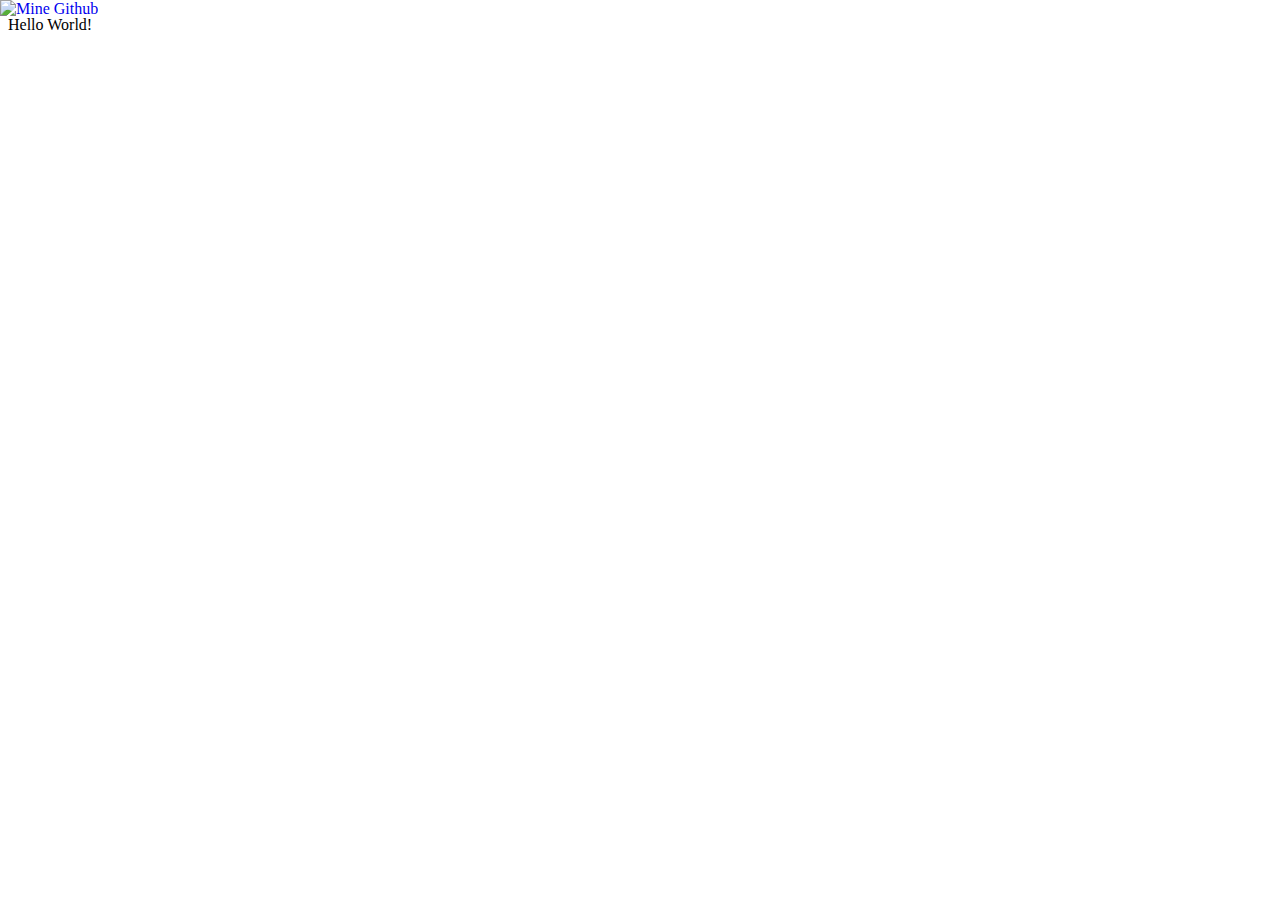
==== index.html @ 8ca2a5d4 "changes to index.html" ====
<!DOCTYPE html>
<html><head><title>
	Nik Raienko
</title>
	<link rel="stylesheet" href="/style.css">
	<link rel="stylesheet" href="//fonts.googleapis.com/css?family=Open+Sans:300,400,600,700&amp;amp;subset=latin,latin-ext">
	<meta http-equiv="Content-Type" content="text/html; charset=UTF-8">
	<script src="http://ajax.googleapis.com/ajax/libs/jquery/1.11.0/jquery.min.js"></script>
	<script src="app.js"></script>
</head>

<body>
	<a href="https://github.com/enaqx"><img style="position: absolute; top: 0; left: 0; border: 0;" src="//s3.amazonaws.com/github/ribbons/forkme_left_white_ffffff.png" alt="Mine Github"></a>
	<p>Hello World!</p>
</body>
</html>
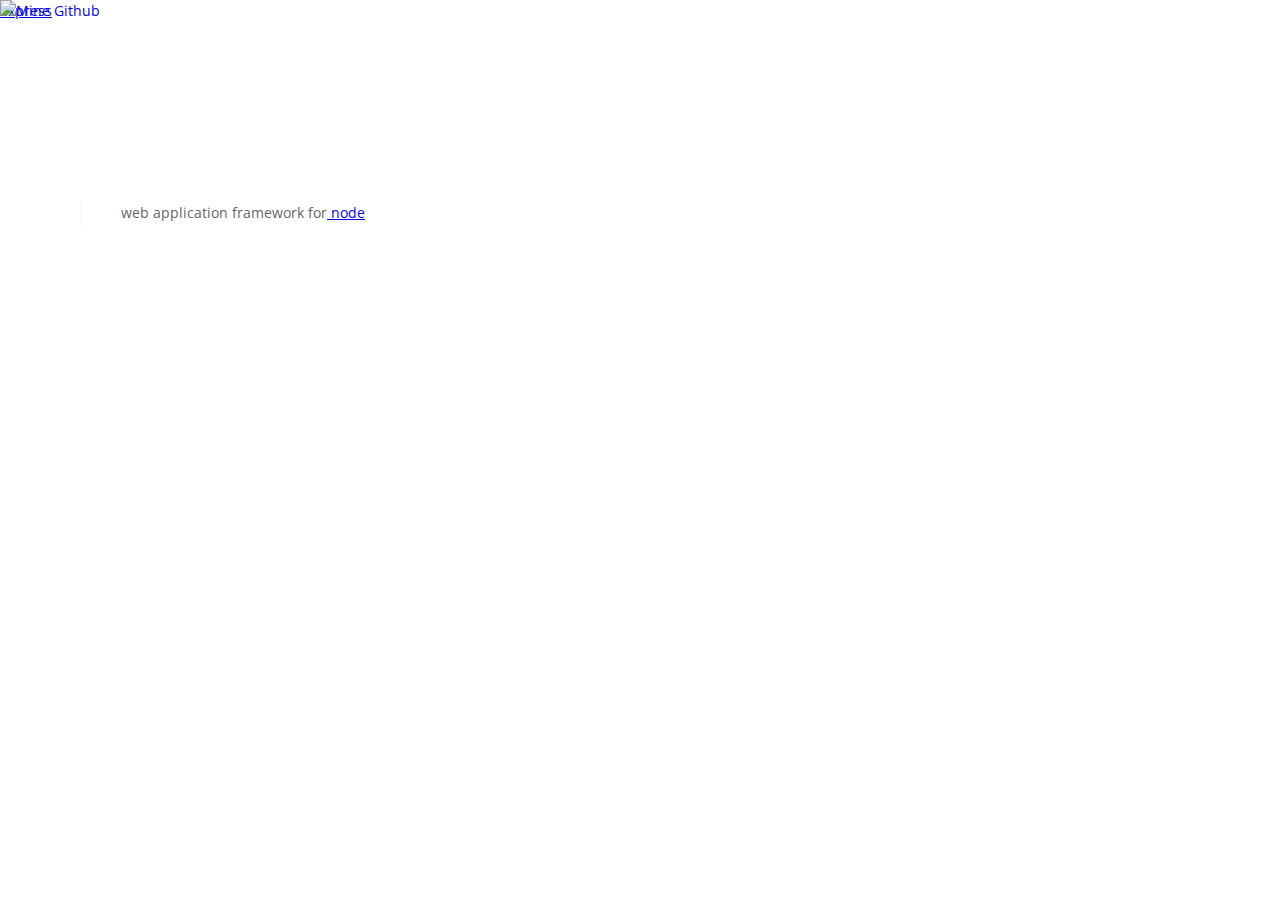
==== commit dc1d7947: "changes to index.html" ====
--- a/index.html
+++ b/index.html
@@ -11,6 +11,9 @@
 
 <body>
 	<a href="https://github.com/enaqx"><img style="position: absolute; top: 0; left: 0; border: 0;" src="//s3.amazonaws.com/github/ribbons/forkme_left_white_ffffff.png" alt="Mine Github"></a>
-	<p>Hello World!</p>
+	<a href="/" class="express">express</a>
+	<section id="logo">
+	<span class="description">web application framework for<a href="http://nodejs.org"> node</a></span>
+	</section>
 </body>
 </html>--- a/style.css
+++ b/style.css
@@ -0,0 +1,29 @@
+* {
+  -webkit-box-sizing: border-box;
+  -moz-box-sizing: border-box;
+  box-sizing: border-box;
+}
+
+body {
+  font: 400 14px/1.6 "Open Sans", sans-serif;
+  margin: 0;
+  padding: 0;
+  color: #666;
+}
+
+h1, h2, h3 {
+  margin: 5px 0;
+  font-weight: normal;
+  color: #353535;
+  -webkit-font-smoothing: antialiased;
+}
+
+#logo {
+  margin-top: 180px;
+  margin-bottom: 180px;
+  margin-left: 80px;
+  padding-left: 40px;
+  width: 440px;
+  border-left: 1px dotted #eee;
+  -webkit-font-smoothing: antialiased;
+}
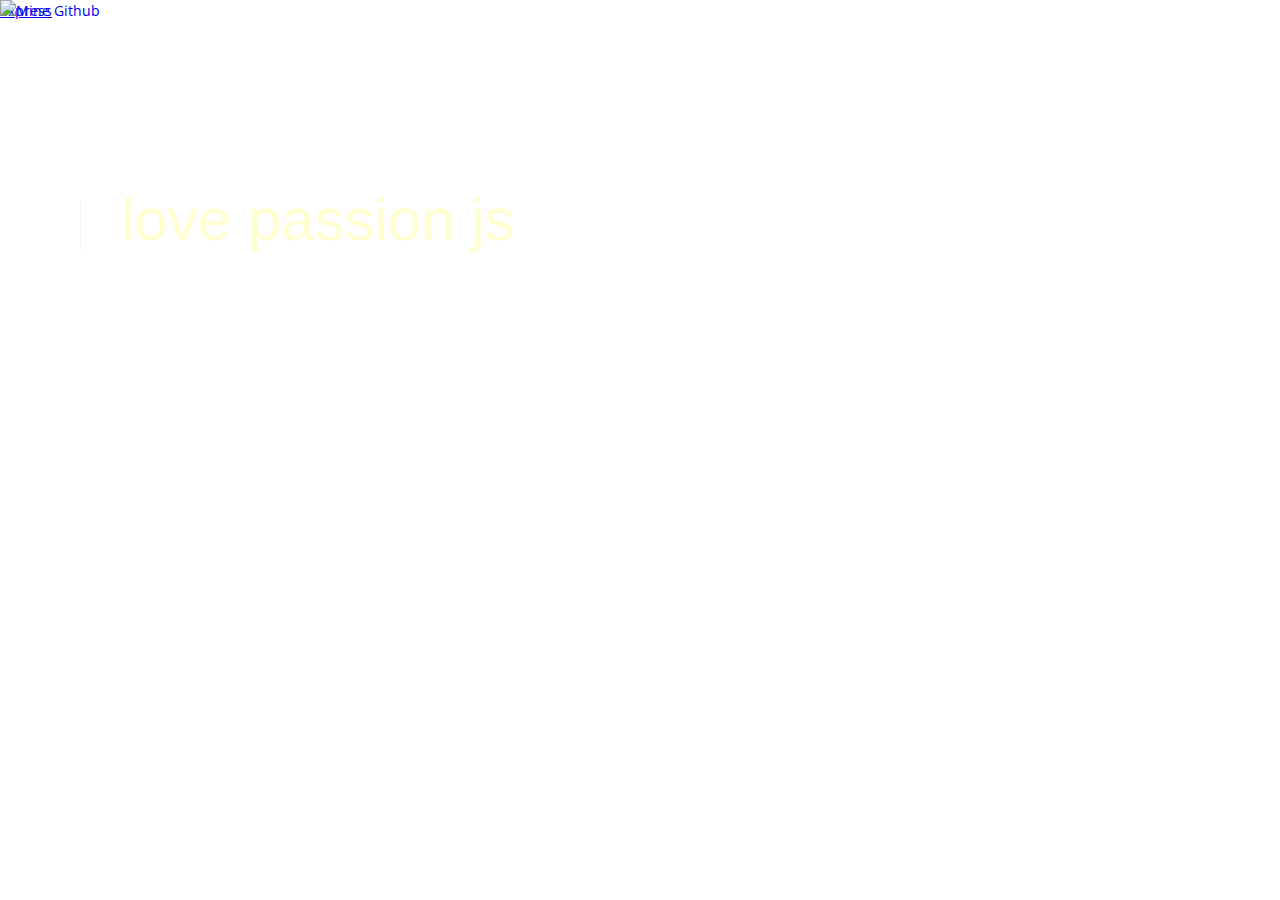
==== commit fd6f7d05: "changes to index.html" ====
--- a/index.html
+++ b/index.html
@@ -13,7 +13,7 @@
 	<a href="https://github.com/enaqx"><img style="position: absolute; top: 0; left: 0; border: 0;" src="//s3.amazonaws.com/github/ribbons/forkme_left_white_ffffff.png" alt="Mine Github"></a>
 	<a href="/" class="express">express</a>
 	<section id="logo">
-	<span class="description">web application framework for<a href="http://nodejs.org"> node</a></span>
+	<span class="description">love passion js</a></span>
 	</section>
 </body>
 </html>--- a/style.css
+++ b/style.css
@@ -27,3 +27,36 @@
   border-left: 1px dotted #eee;
   -webkit-font-smoothing: antialiased;
 }
+
+#logo .express {
+  display: block;
+  font: 60px "Helvetica Neue", Helvetica, Arial, sans-serif;
+  font-weight: 100;
+  color: #FFF000;
+  width: 100%;
+}
+
+#logo .description {
+  position: relative;
+  top: -5px;
+  font: 100 60px "Helvetica Neue", Helvetica, Arial, sans-serif;
+  color: #FFFFD0;
+  line-height: .75;
+}
+
+#logo em {
+  font-style: normal;
+  font-weight: 100;
+  font-size: 9px;
+  color: #999;
+  margin-left: 5px;
+}
+
+#logo a {
+  color: #cecece;
+}
+
+#logo a:hover {
+  text-decoration: none;
+  color: #858585;
+}
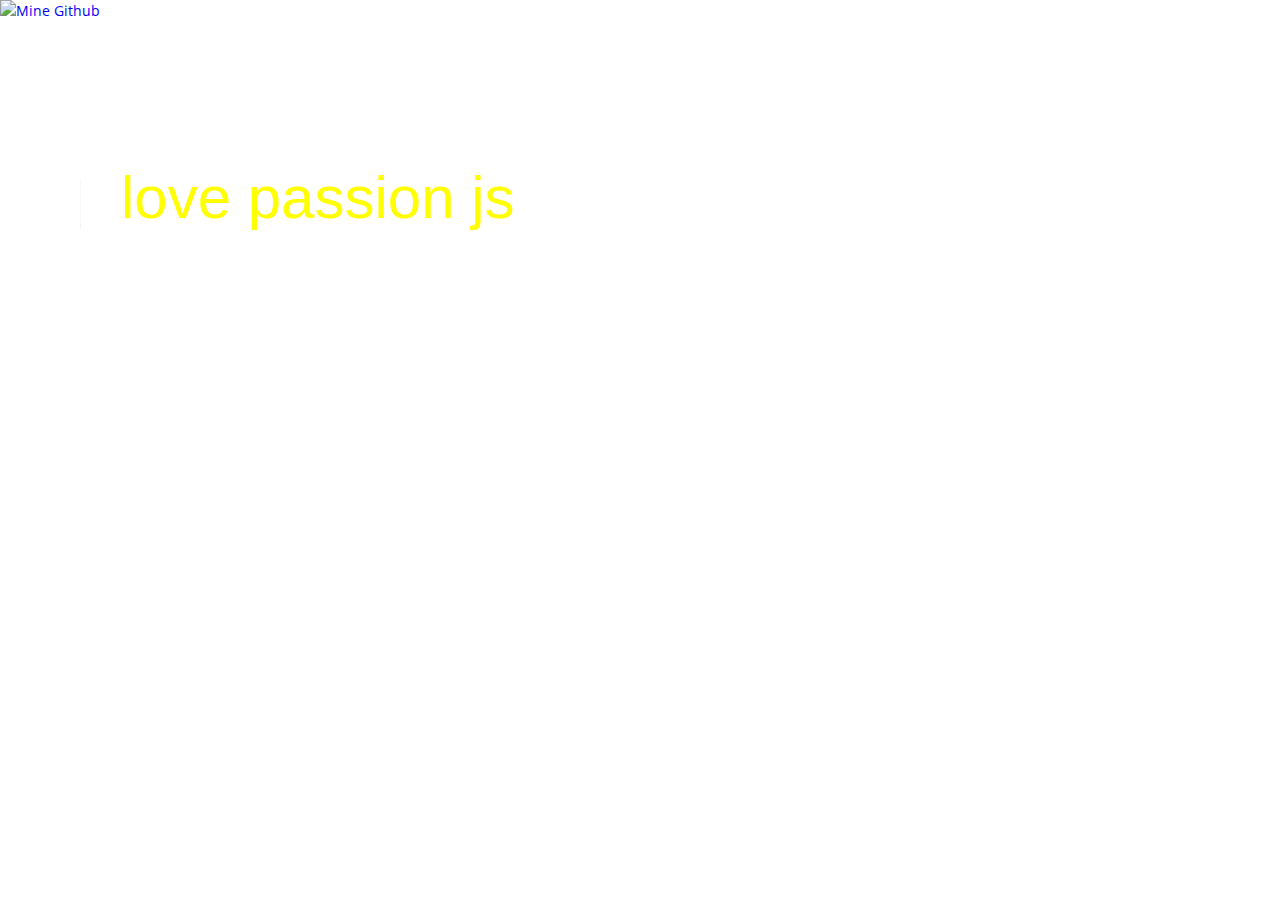
==== commit aa9e0926: "changes to index.html" ====
--- a/index.html
+++ b/index.html
@@ -11,7 +11,6 @@
 
 <body>
 	<a href="https://github.com/enaqx"><img style="position: absolute; top: 0; left: 0; border: 0;" src="//s3.amazonaws.com/github/ribbons/forkme_left_white_ffffff.png" alt="Mine Github"></a>
-	<a href="/" class="express">express</a>
 	<section id="logo">
 	<span class="description">love passion js</a></span>
 	</section>
--- a/style.css
+++ b/style.css
@@ -40,7 +40,7 @@
   position: relative;
   top: -5px;
   font: 100 60px "Helvetica Neue", Helvetica, Arial, sans-serif;
-  color: #FFFFD0;
+  color: #FFFF00;
   line-height: .75;
 }
 
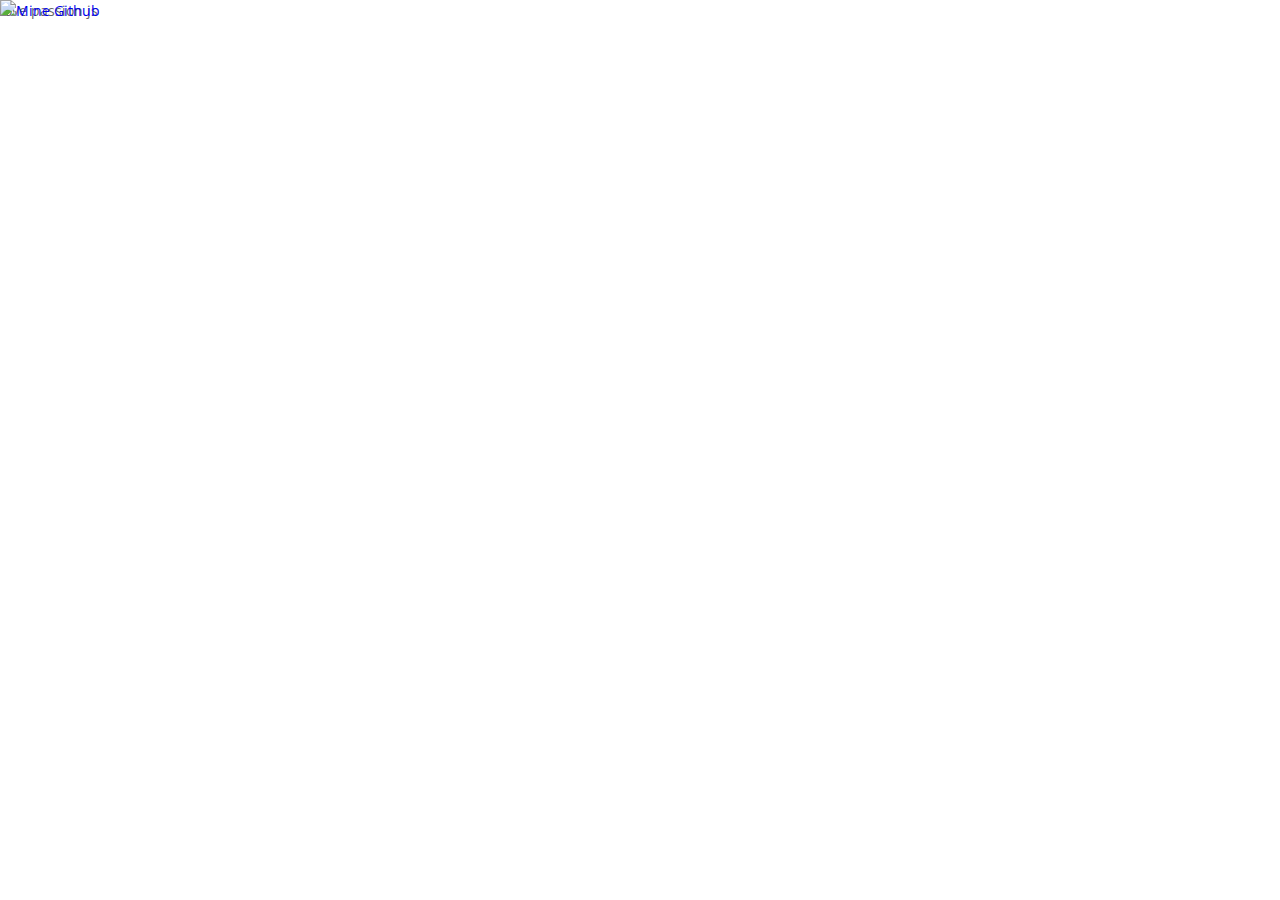
==== commit 3d748b1c: "changes to index.html" ====
--- a/index.html
+++ b/index.html
@@ -10,8 +10,7 @@
 </head>
 
 <body>
-	<a href="https://github.com/enaqx"><img style="position: absolute; top: 0; left: 0; border: 0;" src="//s3.amazonaws.com/github/ribbons/forkme_left_white_ffffff.png" alt="Mine Github"></a>
-	<section id="logo">
+	<a href="https://github.com/enaqx"><img style="position: absolute; top: 0; left: 0; border: 0;" src="//s3.amazonaws.com/github/ribbons/forkme_left_white_ffffff.png" alt="Mine Github"></a	<section id="logo">
 	<span class="description">love passion js</a></span>
 	</section>
 </body>
--- a/style.css
+++ b/style.css
@@ -28,13 +28,6 @@
   -webkit-font-smoothing: antialiased;
 }
 
-#logo .express {
-  display: block;
-  font: 60px "Helvetica Neue", Helvetica, Arial, sans-serif;
-  font-weight: 100;
-  color: #FFF000;
-  width: 100%;
-}
 
 #logo .description {
   position: relative;
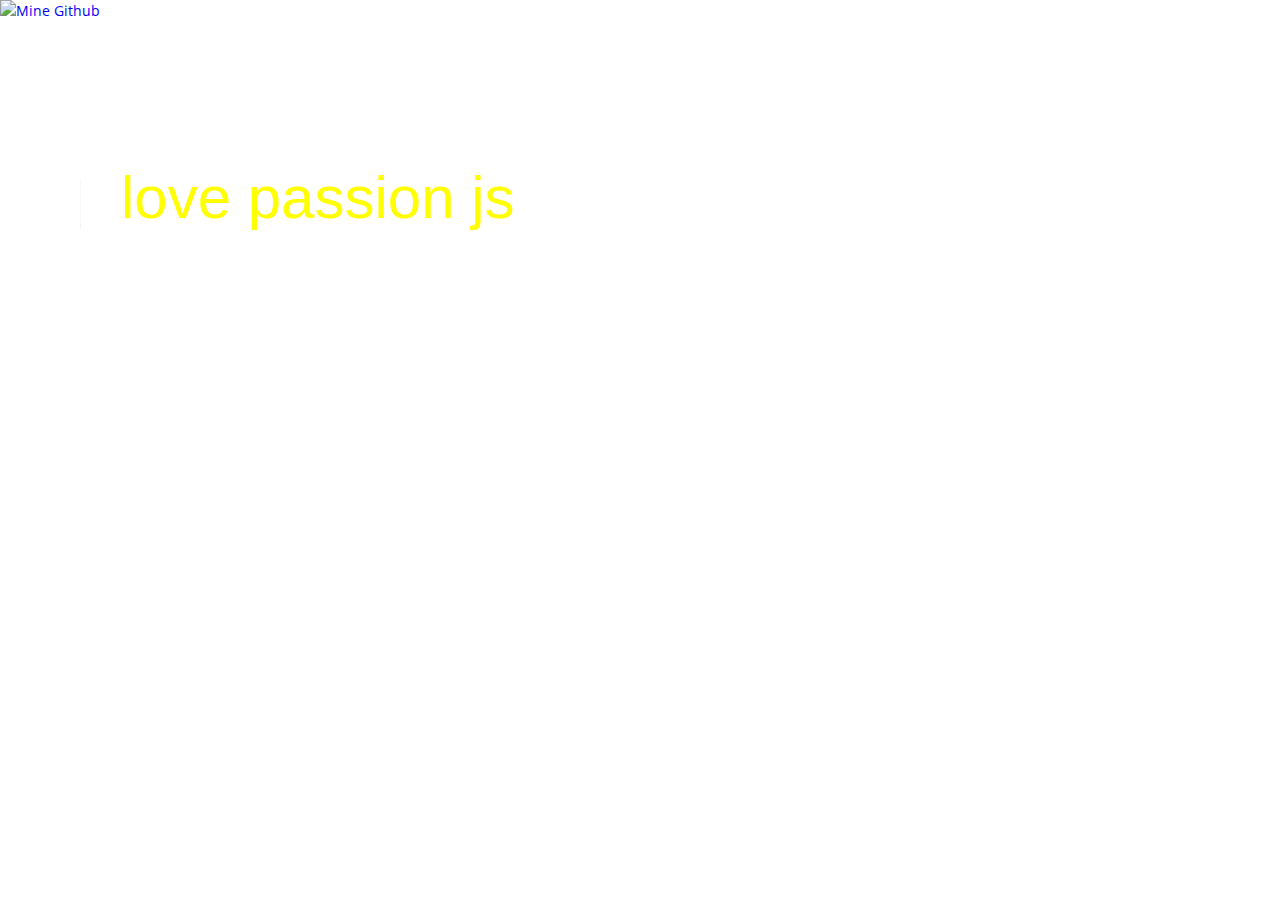
==== commit 66f3a400: "add cv files" ====
--- a/index.html
+++ b/index.html
@@ -10,7 +10,7 @@
 </head>
 
 <body>
-	<a href="https://github.com/enaqx"><img style="position: absolute; top: 0; left: 0; border: 0;" src="//s3.amazonaws.com/github/ribbons/forkme_left_white_ffffff.png" alt="Mine Github"></a	<section id="logo">
+	<a href="https://github.com/enaqx"><img style="position: absolute; top: 0; left: 0; border: 0;" src="//s3.amazonaws.com/github/ribbons/forkme_left_white_ffffff.png" alt="Mine Github"></a>	<section id="logo">
 	<span class="description">love passion js</a></span>
 	</section>
 </body>
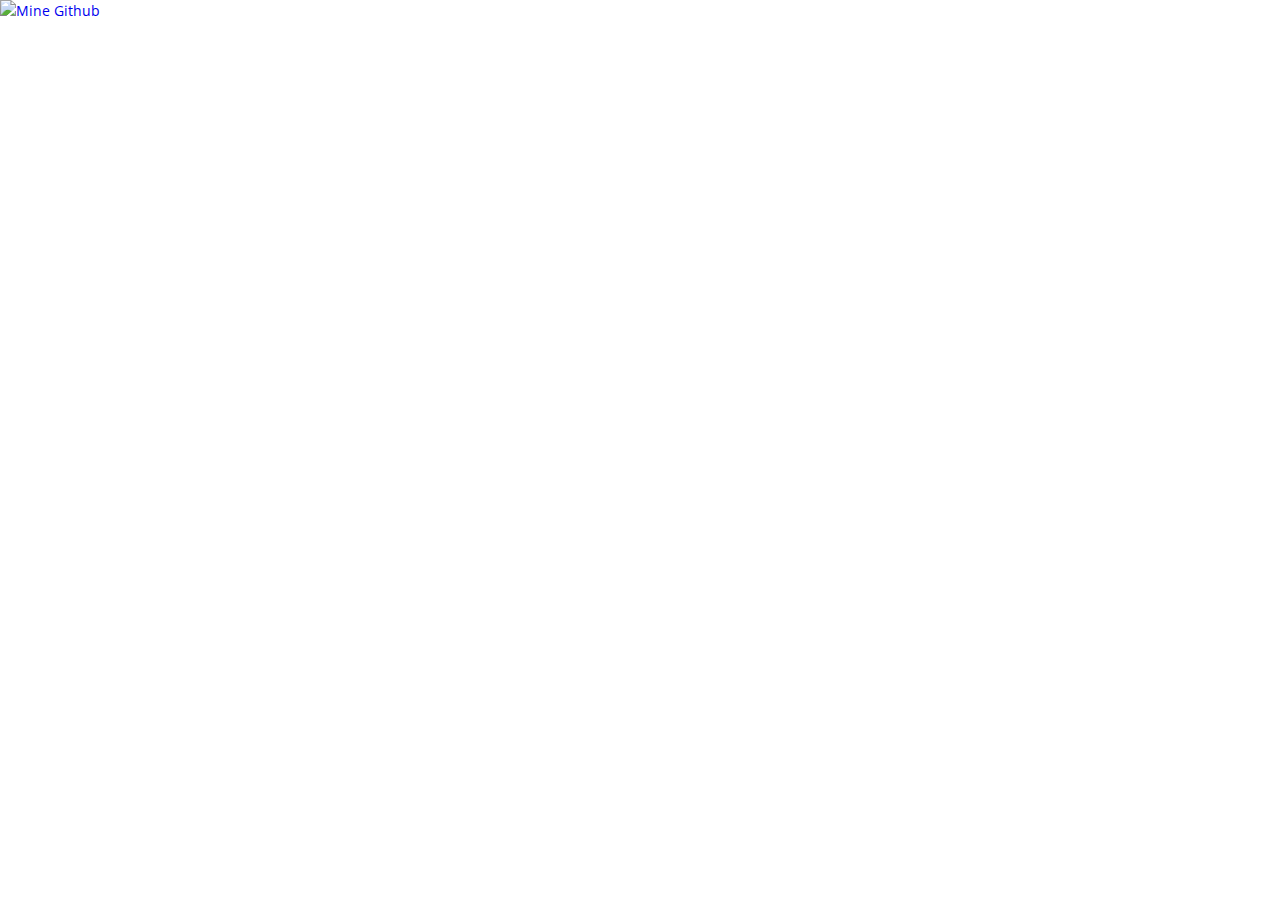
==== commit 0f245cc2: "change to canvas text" ====
--- a/index.html
+++ b/index.html
@@ -6,12 +6,18 @@
 	<link rel="stylesheet" href="//fonts.googleapis.com/css?family=Open+Sans:300,400,600,700&amp;amp;subset=latin,latin-ext">
 	<meta http-equiv="Content-Type" content="text/html; charset=UTF-8">
 	<script src="http://ajax.googleapis.com/ajax/libs/jquery/1.11.0/jquery.min.js"></script>
+	<script type="text/javascript" src="http://modernizr.com/downloads/modernizr.js"></script>
 	<script src="app.js"></script>
 </head>
 
 <body>
-	<a href="https://github.com/enaqx"><img style="position: absolute; top: 0; left: 0; border: 0;" src="//s3.amazonaws.com/github/ribbons/forkme_left_white_ffffff.png" alt="Mine Github"></a>	<section id="logo">
-	<span class="description">love passion js</a></span>
-	</section>
+	<a href="https://github.com/enaqx"><img style="position: absolute; top: 0; left: 0; border: 0;" src="http://s3.amazonaws.com/github/ribbons/forkme_left_white_ffffff.png" alt="Mine Github"></a>
+
+	<div style="position: absolute; top: 50px; left: 30%;">
+	<canvas id="hello_world_canvas" width="500" height="500">
+ 	 Your browser does not support HTML5 Canvas.
+	</canvas>
+	</div>
+
 </body>
 </html>--- a/style.css
+++ b/style.css
@@ -53,3 +53,12 @@
   text-decoration: none;
   color: #858585;
 }
+
+footer {
+   position:fixed;
+   left:0px;
+   bottom:0px;
+   height:30px;
+   width:100%;
+   background:#999;
+}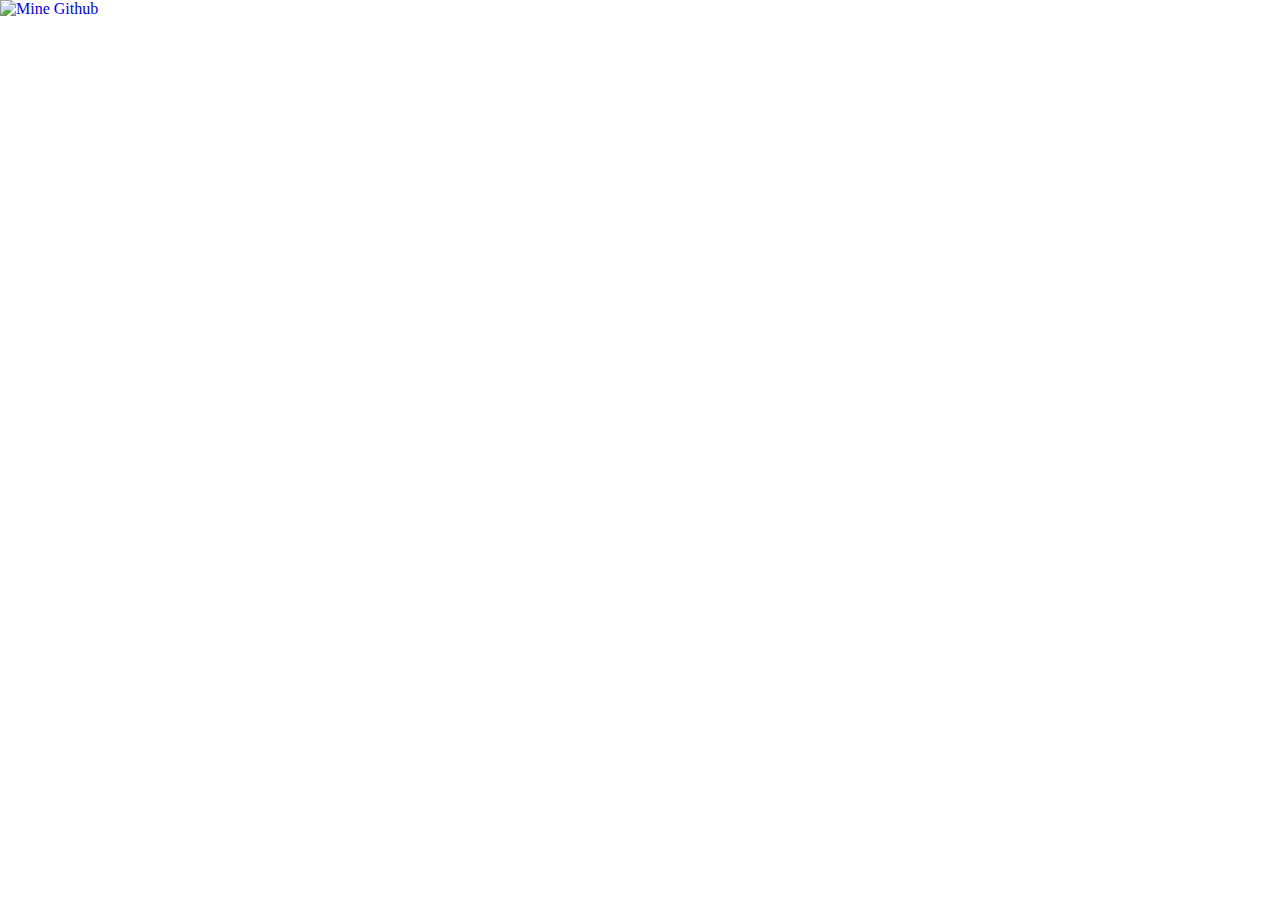
==== commit ab1e4212: "Add answers to interview questions page" ====
--- a/index.html
+++ b/index.html
@@ -1,8 +1,8 @@
 <!DOCTYPE html>
 <html><head><title>
-	Nik Raienko
+	Nick Raienko - Full-Stack Javascript Developer
 </title>
-	<link rel="stylesheet" href="/style.css">
+	<link rel="stylesheet" href="main/style.css">
 	<link rel="stylesheet" href="//fonts.googleapis.com/css?family=Open+Sans:300,400,600,700&amp;amp;subset=latin,latin-ext">
 	<meta http-equiv="Content-Type" content="text/html; charset=UTF-8">
 	<script src="http://ajax.googleapis.com/ajax/libs/jquery/1.11.0/jquery.min.js"></script>
